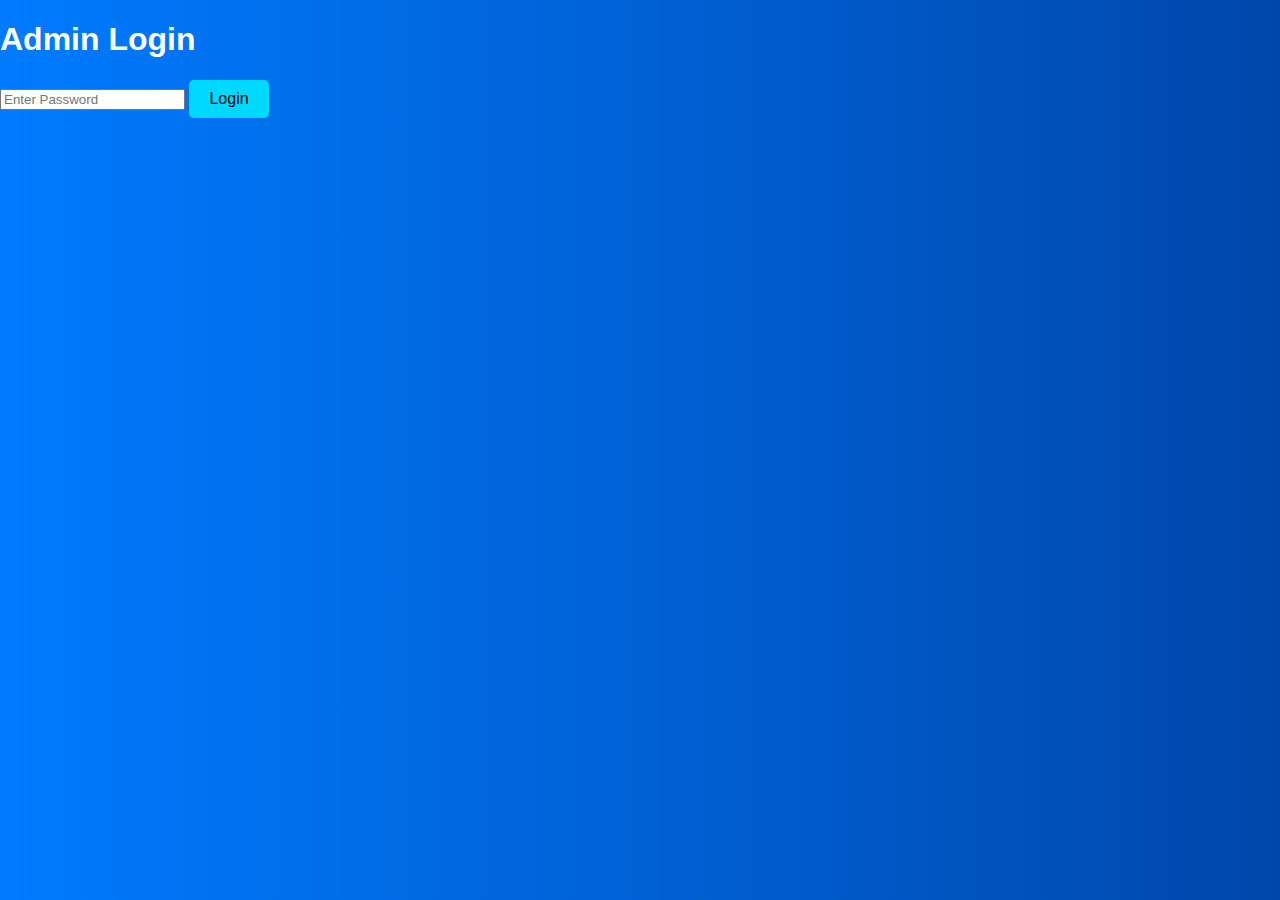
==== admin-login.html @ f5cc1e6e "Create admin-login.html" ====
<!DOCTYPE html>
<html lang="en">
<head>
  <meta charset="UTF-8">
  <meta name="viewport" content="width=device-width, initial-scale=1.0">
  <title>Admin Login</title>
  <link rel="stylesheet" href="styles.css">
</head>
<body>
  <div class="login-container">
    <h1>Admin Login</h1>
    <input type="password" id="password" placeholder="Enter Password" />
    <button id="login-btn">Login</button>
  </div>

  <script>
    const correctPassword = "DBGMK16"; // The correct password
    const loginBtn = document.getElementById('login-btn');
    const passwordInput = document.getElementById('password');

    loginBtn.addEventListener('click', () => {
      const enteredPassword = passwordInput.value;
      if (enteredPassword === correctPassword) {
        // If password is correct, redirect to the admin page
        window.location.href = "admin.html";
      } else {
        // If password is incorrect, show an alert
        alert("Incorrect password. Please try again.");
      }
    });
  </script>
</body>
</html>
---- styles.css ----
body {
  margin: 0;
  font-family: 'Arial', sans-serif;
  color: #ffffff;
  background: linear-gradient(to right, #007BFF, #0047AB);
  overflow: hidden;
}

header {
  text-align: center;
  padding: 20px;
  background: rgba(0, 0, 0, 0.8);
}

header h1 {
  font-size: 2.5rem;
  margin: 0;
  color: #00D9FF;
  animation: fadeIn 2s ease-in-out;
}

button {
  background: #00D9FF;
  color: #000;
  border: none;
  padding: 10px 20px;
  font-size: 1rem;
  cursor: pointer;
  border-radius: 5px;
  transition: transform 0.3s, background 0.3s;
}

button:hover {
  transform: scale(1.1);
  background: #0056b3;
}

main {
  text-align: center;
  padding: 50px 20px;
}

h2 {
  font-size: 2rem;
  margin-bottom: 20px;
}

.feature {
  background: rgba(0, 0, 0, 0.7);
  border-radius: 10px;
  padding: 20px;
  margin: 20px;
  color: #00D9FF;
  transition: transform 0.3s, background 0.3s;
}

.feature:hover {
  transform: translateY(-10px);
  background: #0047AB;
}

footer {
  text-align: center;
  padding: 20px;
  background: rgba(0, 0, 0, 0.8);
}

footer p {
  margin: 0;
}

/* Particle Background */
canvas {
  position: fixed;
  top: 0;
  left: 0;
  z-index: -1;
  width: 100vw;
  height: 100vh;
}

/* Animations */
@keyframes fadeIn {
  from {
    opacity: 0;
  }
  to {
    opacity: 1;
  }
}
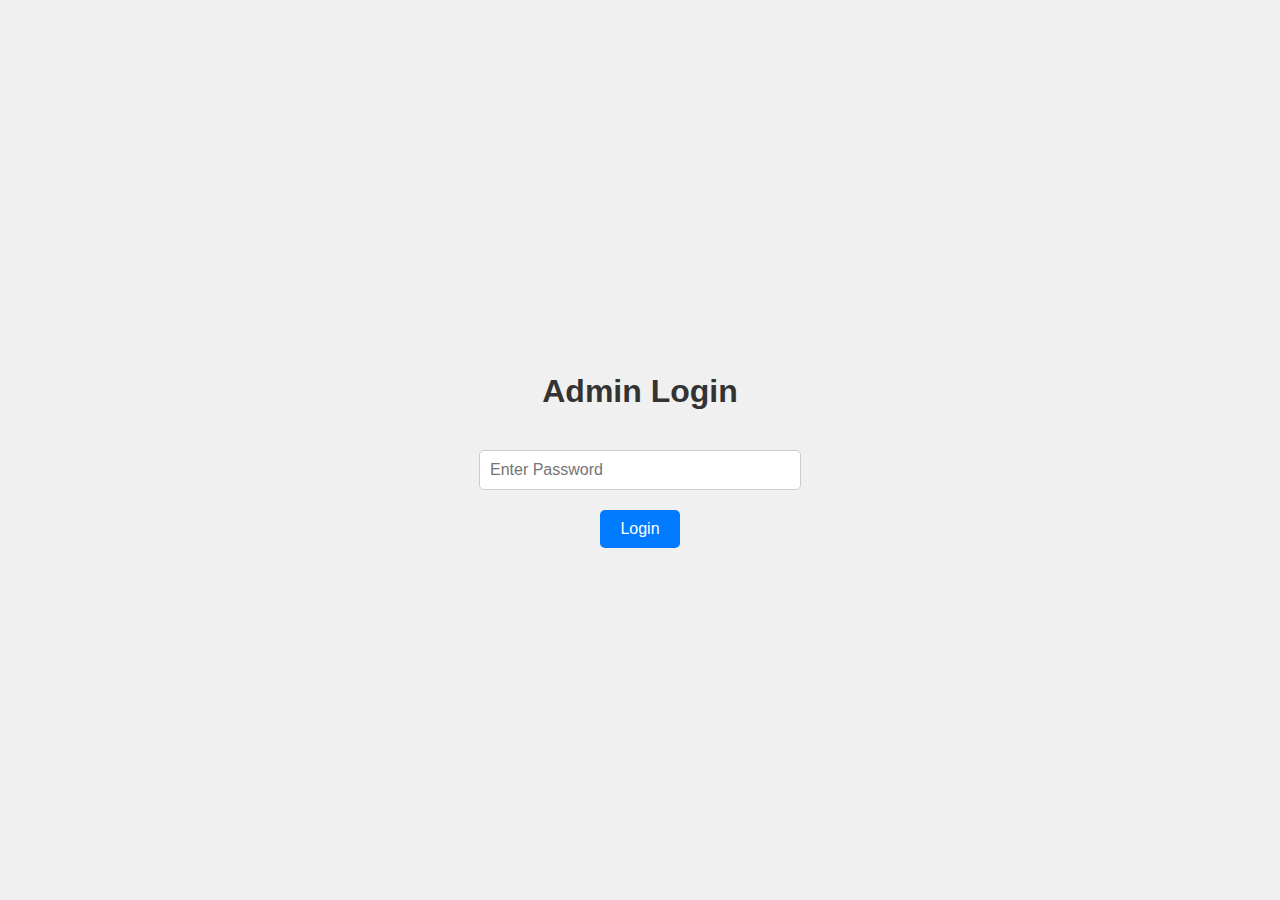
==== commit 6f58bed4: "Update admin-login.html" ====
--- a/admin-login.html
+++ b/admin-login.html
@@ -4,7 +4,7 @@
   <meta charset="UTF-8">
   <meta name="viewport" content="width=device-width, initial-scale=1.0">
   <title>Admin Login</title>
-  <link rel="stylesheet" href="styles.css">
+  <link rel="stylesheet" href="admsty.css">
 </head>
 <body>
   <div class="login-container">
--- a/admsty.css
+++ b/admsty.css
@@ -0,0 +1,60 @@
+/* General Styles */
+body {
+  font-family: 'Arial', sans-serif;
+  margin: 0;
+  padding: 0;
+  background-color: #f0f0f0;
+  color: #333;
+}
+
+h1, h2 {
+  text-align: center;
+}
+
+button {
+  padding: 10px 20px;
+  background-color: #007BFF;
+  color: white;
+  border: none;
+  cursor: pointer;
+  font-size: 1rem;
+  border-radius: 5px;
+  transition: background-color 0.3s ease;
+}
+
+button:hover {
+  background-color: #0056b3;
+}
+
+footer {
+  text-align: center;
+  padding: 10px;
+  background-color: #007BFF;
+  color: white;
+  position: fixed;
+  bottom: 0;
+  width: 100%;
+}
+
+/* Login Page Styles */
+.login-container {
+  display: flex;
+  flex-direction: column;
+  align-items: center;
+  justify-content: center;
+  height: 100vh;
+}
+
+input {
+  padding: 10px;
+  font-size: 1rem;
+  width: 300px;
+  margin: 20px 0;
+  border: 1px solid #ccc;
+  border-radius: 5px;
+}
+
+.login-container h1 {
+  font-size: 2rem;
+  margin-bottom: 20px;
+}
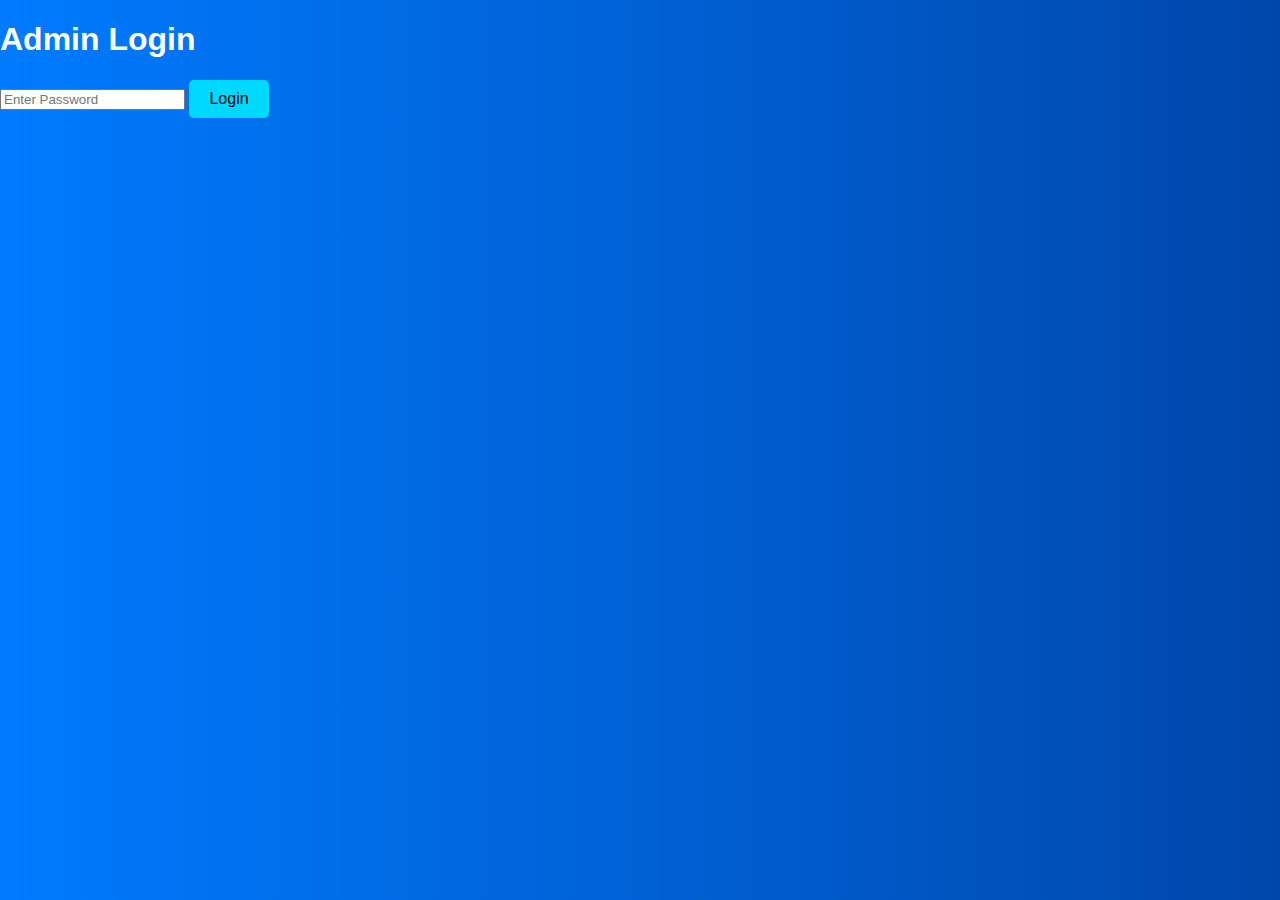
==== commit 06a10293: "Update admin-login.html" ====
--- a/admin-login.html
+++ b/admin-login.html
@@ -4,7 +4,7 @@
   <meta charset="UTF-8">
   <meta name="viewport" content="width=device-width, initial-scale=1.0">
   <title>Admin Login</title>
-  <link rel="stylesheet" href="admsty.css">
+  <link rel="stylesheet" href="styles.css">
 </head>
 <body>
   <div class="login-container">
@@ -21,8 +21,9 @@
     loginBtn.addEventListener('click', () => {
       const enteredPassword = passwordInput.value;
       if (enteredPassword === correctPassword) {
-        // If password is correct, redirect to the admin page
-        window.location.href = "admin.html";
+        // If password is correct, set the sessionStorage and redirect to admin page
+        sessionStorage.setItem('admin_logged_in', 'true');
+        window.location.href = "admin.html"; // Redirect to admin page
       } else {
         // If password is incorrect, show an alert
         alert("Incorrect password. Please try again.");
@@ -31,3 +32,4 @@
   </script>
 </body>
 </html>
+
--- a/styles.css
+++ b/styles.css
@@ -0,0 +1,90 @@
+body {
+  margin: 0;
+  font-family: 'Arial', sans-serif;
+  color: #ffffff;
+  background: linear-gradient(to right, #007BFF, #0047AB);
+  overflow: hidden;
+}
+
+header {
+  text-align: center;
+  padding: 20px;
+  background: rgba(0, 0, 0, 0.8);
+}
+
+header h1 {
+  font-size: 2.5rem;
+  margin: 0;
+  color: #00D9FF;
+  animation: fadeIn 2s ease-in-out;
+}
+
+button {
+  background: #00D9FF;
+  color: #000;
+  border: none;
+  padding: 10px 20px;
+  font-size: 1rem;
+  cursor: pointer;
+  border-radius: 5px;
+  transition: transform 0.3s, background 0.3s;
+}
+
+button:hover {
+  transform: scale(1.1);
+  background: #0056b3;
+}
+
+main {
+  text-align: center;
+  padding: 50px 20px;
+}
+
+h2 {
+  font-size: 2rem;
+  margin-bottom: 20px;
+}
+
+.feature {
+  background: rgba(0, 0, 0, 0.7);
+  border-radius: 10px;
+  padding: 20px;
+  margin: 20px;
+  color: #00D9FF;
+  transition: transform 0.3s, background 0.3s;
+}
+
+.feature:hover {
+  transform: translateY(-10px);
+  background: #0047AB;
+}
+
+footer {
+  text-align: center;
+  padding: 20px;
+  background: rgba(0, 0, 0, 0.8);
+}
+
+footer p {
+  margin: 0;
+}
+
+/* Particle Background */
+canvas {
+  position: fixed;
+  top: 0;
+  left: 0;
+  z-index: -1;
+  width: 100vw;
+  height: 100vh;
+}
+
+/* Animations */
+@keyframes fadeIn {
+  from {
+    opacity: 0;
+  }
+  to {
+    opacity: 1;
+  }
+}
